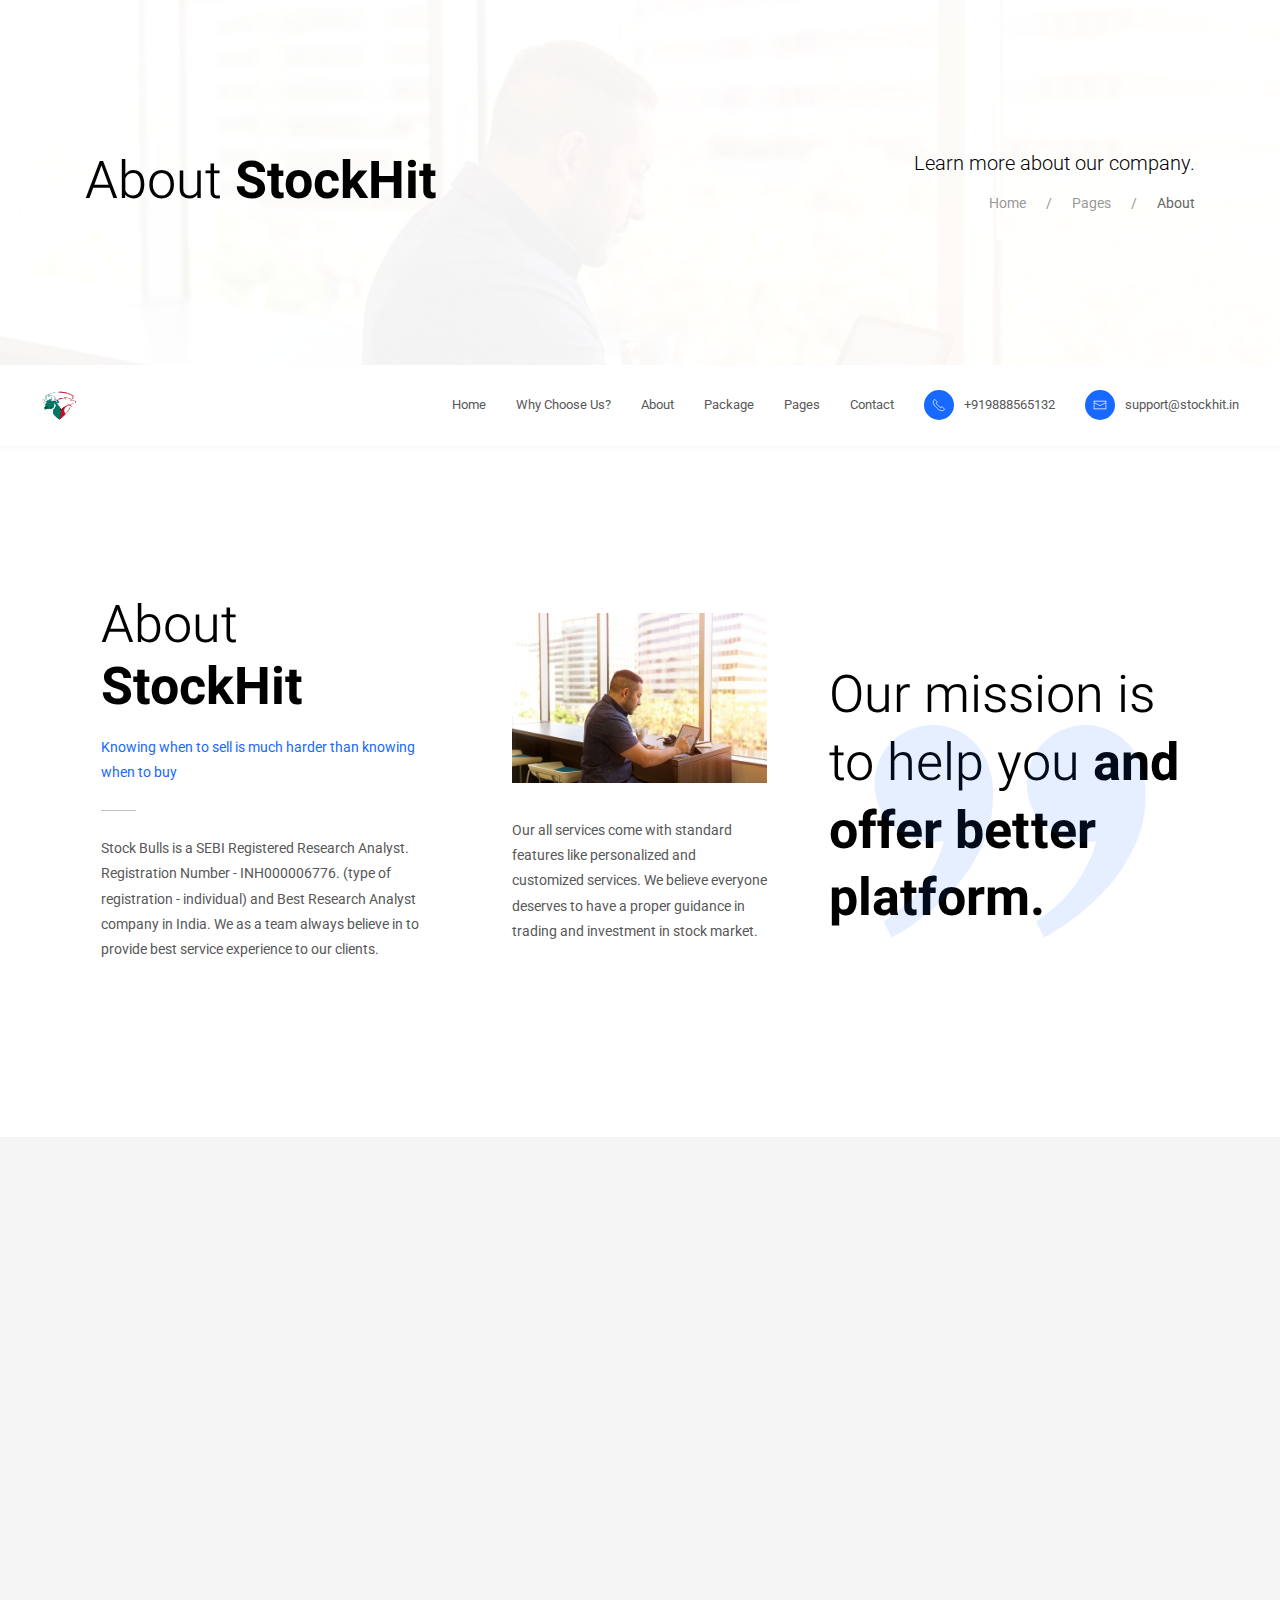
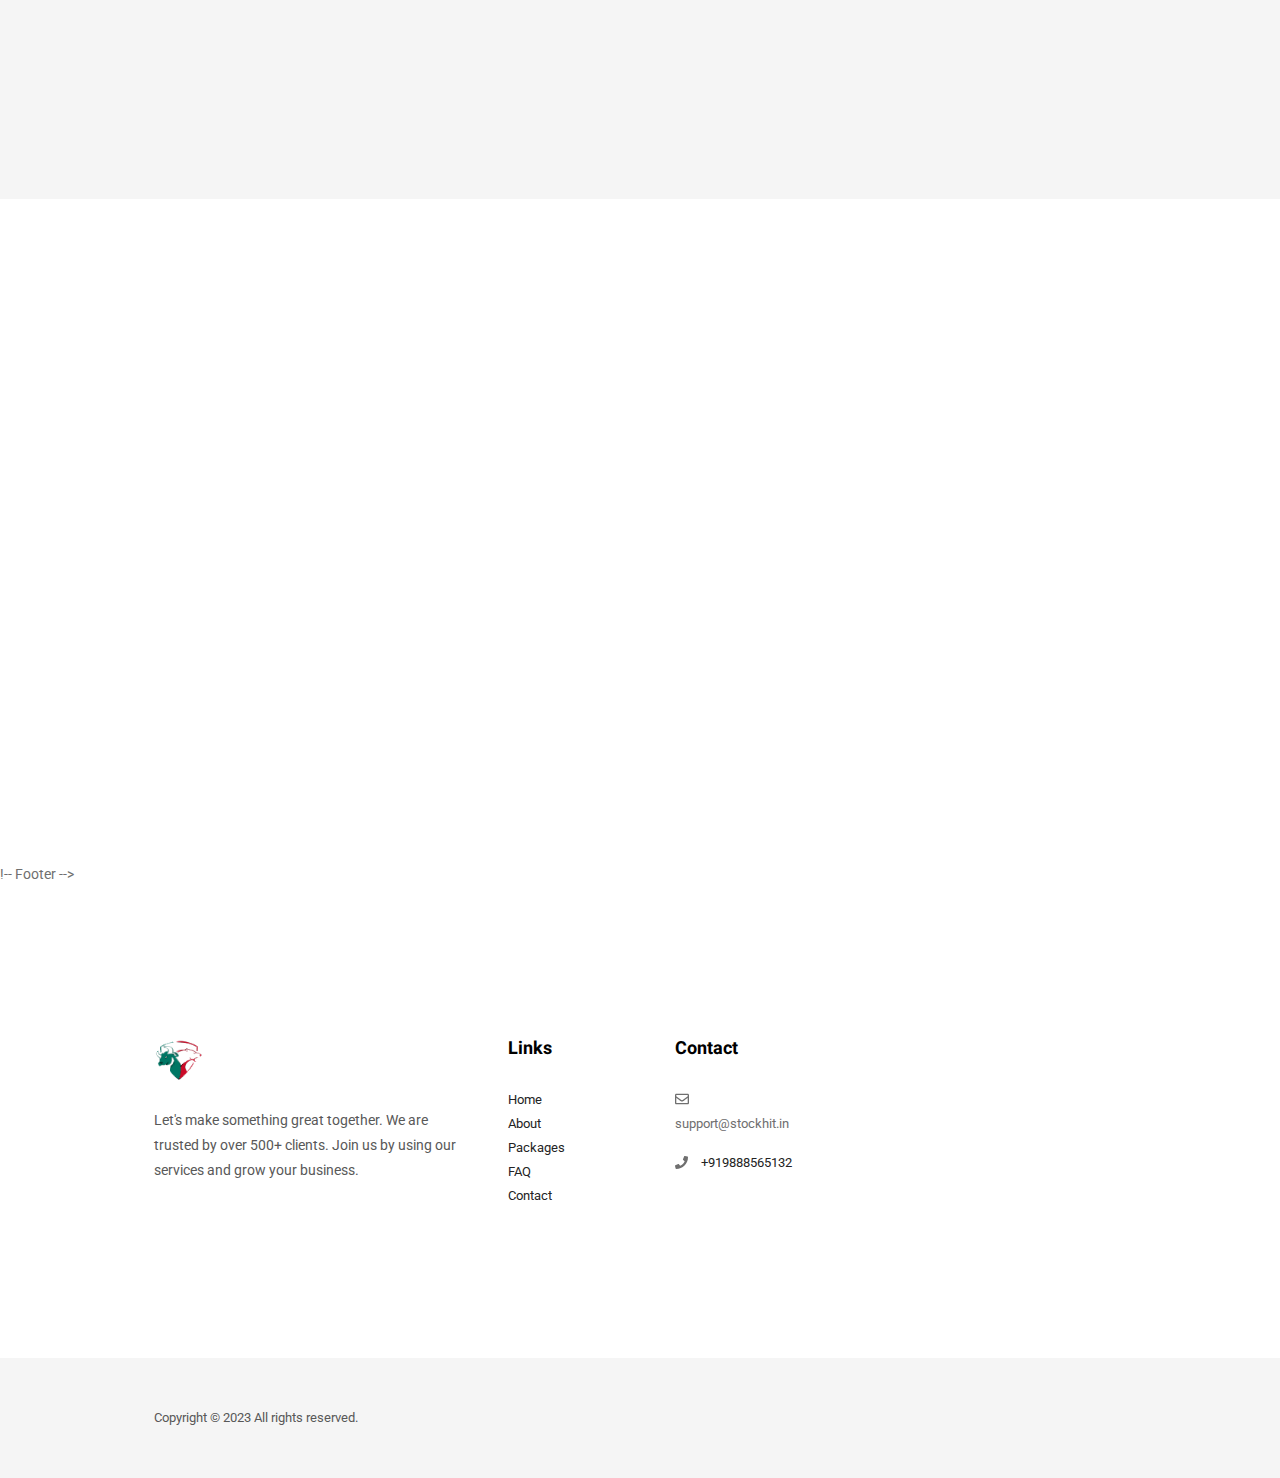
==== page-about.html @ cefac708 "commit" ====
<!DOCTYPE html>
<html lang="en" class="no-js">


<!-- Start Head -->

<head>


    <meta charset="utf-8">
    <meta name="viewport" content="width=device-width, initial-scale=1.0">
    <meta name="text" content="">
    <meta name="author" content="">

    <!-- description -->
    <meta name="description" content="">
    <!-- keywords -->
    <meta name="keywords" content="">


    <!--Start Title -->
    <title>StockHit - About US</title>
    <!--End Title -->



    <!-- Start Favicon -->
    <link rel="shortcut icon" href="favicon.ico">
    <link rel="icon" href="favicon.ico" type="image/x-icon">
    <link rel="apple-touch-icon" href="images/apple-touch-icon-57x57.png">
    <link rel="apple-touch-icon" sizes="72x72" href="images/apple-touch-icon-72x72.png">
    <link rel="apple-touch-icon" sizes="114x114" href="images/apple-touch-icon-114x114.png">
    <!-- END Favicon -->




    <!-- Uikit Framework -->
    <link rel="stylesheet" href="css/uikit.min.css" />

    <!-- Bootstrap Framework -->
    <link rel="stylesheet" href="css/bootstrap.min.css" />

    <!-- Font Awesome -->
    <link rel="stylesheet" href="css/font-awesome.min.css">

    <!-- Main Stylesheet -->
    <link rel="stylesheet" href="css/style.css" />

    <!-- Responsive -->
    <link rel="stylesheet" href="css/responsive.css">



    <!--[if lt IE 9]>
		  <script src="https://cdnjs.cloudflare.com/ajax/libs/html5shiv/3.7.3/html5shiv.min.js"></script>
		  <script src="https://oss.maxcdn.com/respond/1.4.2/respond.min.js"></script>
		<![endif]-->



</head>
<!-- End Head -->



<!-- Main Body -->

<body>

    <a href="javascript:" id="return-to-top"><span data-uk-icon="icon: arrow-up; ratio: 1" class="text-gray-extra-dark"></span></a>


    <!-- Loading Screen -->
    <div id="loader-wrapper">

        <!-- Loading Image -->
        <div class="loader-img"><img src="images/loading-screen.gif" alt="" /></div>
        <!-- END Loading Image -->


        <!-- Loading Screen Split -->
        <div class="loader-section section-left"></div>
        <div class="loader-section section-right"></div>
        <!-- End Loading Screen Split -->

    </div>
    <!-- End Loading Screen -->



    <!-- Page Title -->
    <div class="image-bg-6 overlay-white-dense padding-top-bottom-150px">

        <!-- Container -->
        <div class="container">

            <!-- Row -->
            <div class="row">



                <!-- Column -->
                <div class="col-lg-8 col-md-6 col-sm-12 col-xs-12 display-table">

                    <!-- Alignment -->
                    <div class="vertical-align-middle display-table-cell text-left sm-text-center">

                        <!-- Title -->
                        <h3 class="text-weight-300 text-black text-capitalize no-margin-bottom">About <span class="text-weight-700">StockHit</span></h3>


                    </div>
                    <!-- End Alignment -->

                </div>
                <!-- End Column -->



                <!-- Column -->
                <div class="col-lg-4 col-md-6 col-sm-6 col-xs-12 display-table">

                    <!-- Alignment -->
                    <div class="vertical-align-middle display-table-cell text-right xs-text-center page-title-small xs-page-title">

                        <!-- Link -->
                        <h1 class="text-black text-weight-300 margin-bottom-5px roboto margin-bottom-15px">Learn more about our company.</h1>

                        <ul class="uk-breadcrumb float-right sm-float-none sm-display sm-text-center no-padding no-margin-bottom">

                            <li><a href="#">Home</a></li>

                            <li><a href="">Pages</a></li>

                            <li><span>About</span></li>

                        </ul>

                    </div>
                    <!-- End Alignment -->

                </div>
                <!-- End Column -->



            </div>
            <!-- End Row -->

        </div>
        <!-- End Container -->

    </div>
    <!-- End Page Title -->



    <!-- Header Light -->
    <div class="z-index-999">

        <!-- Header Options -->
        <div class="navbar-white" data-uk-sticky>

            <!-- Header Container -->
            <nav class="uk-navbar-container" data-uk-navbar="boundary-align: true; align: center;">

                <!-- Navigation Left Side -->
                <div class="uk-navbar-left padding-left-two-percent">

                    <!-- Logo Image -->
                    <a class="uk-navbar-item uk-logo " href="#" data-uk-scroll><img class="width-15px" src="images/logo.png" alt="" /></a>

                </div>
                <!-- End Navigation Left Side -->



              <!-- Navigation Right Side -->
              <div class="uk-navbar-right uk-dark padding-right-two-percent">

                <!-- Links -->
                <ul class="uk-navbar-nav text-weight-600">


                    <!-- Link -->
                    <li>

                        <a class="uk-visible@l" href="index.html" >Home</a>

                    </li>


                    <!-- Link -->
                    <li>

                        <a class="uk-visible@l" href="page-services.html" >Why choose us?</a>


                    </li>


                    <!-- Link -->
                    <li>

                        <a class="uk-visible@l" href="page-about.html" >About</a>


                    </li>


                    <!-- Link -->
                    


                    <!-- Link -->
                    <li>

                        <a class="uk-visible@l" href="page-pricing.html" >Package</a>


                    </li>


                    <!-- Link -->
                   


                    <!-- Link -->
                    <li>

                        <a class="text-gray-extra-light text-extra-small uk-visible@l" href="#">Pages</a>

                        <div class="bg-white" data-uk-dropdown>

                            <!-- Dropdown Links -->
                            <ul class="uk-nav uk-navbar-dropdown-nav">

                                <li><a href="page-about.html">About</a></li>
                                <li><a href="page-services.html">Service</a></li>
                                <li><a href="page-projects.html">Projects</a></li>
                                <li><a href="page-team.html">Team</a></li>
                                <li><a href="page-reviews.html">Reviews</a></li>
                                <li><a href="page-skills.html">Skills</a></li>
                                <li><a href="page-pricing.html">Pricing</a></li>
                                <li><a href="page-faq.html">FAQ</a></li>
                                <li><a href="page-contact.html">Contact</a></li>
                                <li><a href="page-coming-soon.html">Coming Soon</a></li>
                                <li><a href="page-error-404.html">Error 404</a></li>
                                <li><a href="page-sign-in.html">Sign in</a></li>

                            </ul>
                            <!-- End Dropdown Links -->

                        </div>

                    </li>


                    <!-- Link -->
                    <li>

                        <a class="uk-visible@l" href="page-contact.html" >Contact</a>


                    </li>



                    <!-- Link -->
                    <li>

                        <a class="uk-visible@l text-lowercase text-center" href="tel:+919888565132"><span class="width-30px height-30px bg-blue text-white line-height-28 border-radius-100 margin-right-10px" data-uk-icon="icon: receiver; ratio: .7"></span> +919888565132</a>


                    </li>

                    <!-- Link -->
                    <li>

                        <a class="uk-visible@l text-lowercase text-center" href="mailto:contact@Fini.com"><span class="width-30px height-30px bg-blue text-white line-height-28 border-radius-100 margin-right-10px" data-uk-icon="icon: mail; ratio: .7"></span> support@stockhit.in</a>


                    </li>

                    <!-- Off-Canvas Navigation Toggle -->
                    <li>

                        <div class="uk-navbar-right uk-hidden@l">

                            <a class="uk-navbar-toggle" data-uk-navbar-toggle-icon data-uk-toggle="target: #offcanvas-nav"></a>

                        </div>

                    </li>

                        <!-- Off-Canvas Navigation Toggle -->
                        <li>

                            <div class="uk-navbar-right uk-hidden@l">

                                <a class="uk-navbar-toggle" data-uk-navbar-toggle-icon data-uk-toggle="target: #offcanvas-nav"></a>

                            </div>

                        </li>
                        <!-- End Off-Canvas Navigation Toggle -->

                      


                       



                    </ul>




                </div>
                <!-- End Navigation Right Side -->

            </nav>
            <!-- End Header Container -->

        </div>
        <!-- End Header Options -->

    </div>
    <!-- End Header Light -->



    <!-- Off-Canvas Navigation -->
    <div id="offcanvas-nav" data-uk-offcanvas="mode: push; overlay: true; esc-close: true;">

        <!-- Off-Canvas Bar -->
        <div class="uk-offcanvas-bar menu-dark bg-black">

            <!-- Off-Canvas Links-->
            <ul class="uk-nav-default uk-nav-parent-icon text-left" data-uk-nav>


                <li class="margin-top-20px"><a class="uk-navbar-item uk-logo" href="#" data-uk-scroll><img class="width-40px" src="images/logo.png" alt="" /></a></li>

                <!-- Link -->
                <li class="margin-bottom-10px">

                    <a href="#" data-uk-scroll><span class="text-weight-400 padding-bottom-20px">Home</span></a>


                </li>
                <!-- End Link -->


                <!-- Link -->
                <li class="margin-bottom-10px">

                    <a href="#services" data-uk-scroll><span class="text-weight-400 padding-bottom-20px">Services</span></a>

                </li>
                <!-- End Link -->


                <!-- Link -->
                <li class="margin-bottom-10px">

                    <a href="#projects" data-uk-scroll><span class="text-weight-400 padding-bottom-20px">Project</span></a>

                </li>
                <!-- End Link -->



                <!-- Link -->
                <li class="margin-bottom-10px">

                    <a href="#reviews" data-uk-scroll><span class="text-weight-400 padding-bottom-20px">Reviews</span></a>

                </li>
                <!-- End Link -->


                <!-- Link -->
                <li class="margin-bottom-10px">

                    <a href="#pricing" data-uk-scroll><span class="text-weight-400 padding-bottom-20px">Pricing</span></a>

                </li>
                <!-- End Link -->



                <!-- Link -->
                <li class="uk-parent margin-bottom-10px">

                    <a href="#"><span class="text-weight-400 padding-bottom-20px">Blog</span></a>

                    <!-- Dropdown -->
                    <ul class="uk-nav-sub">


                        <li><a href="blog.html">Blog</a></li>
                        <li><a href="blog-post.html">Blog Post</a></li>
                        <li><a href="blog-post-no-sidebar.html">Blog Post No Sidebar</a></li>

                    </ul>
                    <!-- End Dropdown -->

                </li>
                <!-- End Link -->



                <!-- Link -->
                <li class="uk-parent margin-bottom-10px">

                    <a href="#"><span class="text-weight-400 padding-bottom-20px">Pages</span></a>

                    <!-- Dropdown -->
                    <ul class="uk-nav-sub">

                        <li><a href="page-about.html">About</a></li>
                        <li><a href="page-services.html">Service</a></li>
                        <li><a href="page-projects.html">Projects</a></li>
                        <li><a href="page-team.html">Team</a></li>
                        <li><a href="page-reviews.html">Reviews</a></li>
                        <li><a href="page-skills.html">Skills</a></li>
                        <li><a href="page-pricing.html">Pricing</a></li>
                        <li><a href="page-faq.html">FAQ</a></li>
                        <li><a href="page-contact.html">Contact</a></li>
                        <li><a href="page-coming-soon.html">Coming Soon</a></li>
                        <li><a href="page-error-404.html">Error 404</a></li>
                        <li><a href="page-sign-in.html">Sign in</a></li>


                    </ul>
                    <!-- End Dropdown -->

                </li>
                <!-- End Link -->

                <!-- Link -->
                <li class="margin-bottom-10px">

                    <a href="#contact" data-uk-scroll><span class="text-weight-400 padding-bottom-20px">Contact</span></a>

                </li>
                <!-- End Link -->

                <!-- Link -->
                <li class="margin-bottom-10px">

                    <a href="#"><span data-uk-icon="icon: receiver; ratio: 1" class="position-relative margin-right-5px text-blue"></span> +1 929 3098 114</a>


                </li>

                <!-- Link -->
                <li class="margin-bottom-10px">

                    <a class="text-lowercase" href="mailto:contact@Fini.com"><span data-uk-icon="icon: mail; ratio: 1" class="position-relative margin-right-5px text-blue"></span> contact@Fini.com</a>


                </li>

                <li>


                    <a class="uk-navbar-toggle" href="#modal-full4" data-uk-toggle><span data-uk-icon="icon: search; ratio: 1" class="position-relative margin-right-5px text-blue"></span> Search</a>

                </li>


                <li>


                    <p class="no-margin-bottom text-small text-gray-light text-weight-400">Copyright © 2019 of <a href="https://www.templatemilk.com" target="_blank">templatemilk.</a></p>

                </li>

            </ul>
            <!-- End Off-Canvas Links -->

        </div>
        <!-- End Off-Canvas Bar -->

    </div>
    <!-- End Off-Canvas Navigation -->



    <!-- About -->
    <div class="padding-top-bottom-150px">

        <!-- Container -->
        <div class="container">

            <!-- Row -->
            <div class="row" data-uk-scrollspy="target: > div; cls: uk-animation-slide-bottom-medium; delay: 200">

                <!-- Column -->
                <div class="col-lg-4 col-md-12 col-sm-12 col-xs-12 center-col margin-auto text-left md-text-center md-margin-bottom-100px">

                    <!-- Title -->
                    <h3 class="text-weight-300 text-black text-capitalize margin-bottom-15px">About <span class="text-weight-700">StockHit</span></h3>

                    <p class="text-blue">Knowing when to sell is much harder than knowing when to buy</p>

                    <!-- Separator -->
                    <div class="separator width-10 bottom-border border-1px border-color-gray-light margin-top-25px margin-bottom-25px md-margin-left-right-auto"></div>

                    <!-- Description -->
                    <p>Stock Bulls is a SEBI Registered Research Analyst. Registration Number - INH000006776. (type of registration - individual) and Best Research Analyst company in India. We as a team always believe in to provide best service experience to our clients.</p>

                    

                </div>
                <!-- End Column -->


                <!-- Column -->
                <div class="col-lg-3 col-md-12 col-sm-12 col-xs-12 center-col margin-auto text-left md-text-center md-margin-bottom-100px uk-flex uk-flex-middle">

                    <div>

                        <img class="margin-bottom-35px" src="images/about/01.jpg" alt="" />

                        <p>Our all services come with standard features like personalized and customized services. We believe everyone deserves to have a proper guidance in trading and investment in stock market.</p>

                        

                    </div>

                </div>
                <!-- End Column -->


                <!-- Column -->
                <div class="col-lg-4 col-md-12 col-sm-12 col-xs-12 center-col margin-auto text-left md-text-center uk-flex uk-flex-middle">

                    <div>

                        <span class="margin-left-10px position-absolute top-15-percent text-blue opacity-1" data-uk-icon="icon: quote-right; ratio: 30"></span>

                        <h3 class="text-weight-300 text-black margin-top-15px no-margin-bottom line-height-medium">Our mission is to help you <span class="text-weight-700">and offer better platform.</span></h3>


                    </div>

                </div>
                <!-- End Column -->

            </div>
            <!-- End Row -->

        </div>
        <!-- End Container -->

    </div>
    <!-- End About -->



    <!-- Features -->
    <div class="bg-gray-extra-light">

        <!-- Row -->
        <div class="row no-margin no-padding">


            <!-- Column -->
            <div class="col-lg-6 col-md-12 col-sm-12 col-xs-12 no-margin no-padding uk-flex uk-flex-middle md-padding-top-bottom-150px md-padding-left-15px md-padding-right-15px">

                <!-- Container -->
                <div class="container" data-uk-scrollspy="target: > div; cls: uk-animation-slide-left-medium; delay: 200">

                    <!-- Row -->
                    <div class="row">

                        <!-- Column -->
                        <div class="col-lg-8 col-md-12 col-sm-12 col-xs-12 center-col text-left md-text-center">

                            <!-- Title -->
                            <h3 class="text-weight-300 text-black text-capitalize margin-bottom-15px sm-margin-bottom-25px">Our <span class="text-weight-700">Features.</span></h3>

                            <p class="text-blue margin-bottom-35px">Why join us?</p>

                            <!-- Separator -->
                            <div class="separator width-10 bottom-border border-1px border-color-gray-light margin-top-25px margin-bottom-50px md-margin-left-right-auto"></div>

                        </div>
                        <!-- End Column -->

                    </div>
                    <!-- End Row -->


                    <!-- Row -->
                    <div class="row">

                        <!-- Column -->
                        <div class="col-lg-8 col-md-12 col-sm-12 col-xs-12 center-col text-left md-text-center">

                            <ul class="no-margin no-padding no-list-style">

                                <li>
                                    <p><span class="text-blue position-relative bottom-1" data-uk-icon="icon: triangle-right; ratio: 1"></span> Our company stockhit is comprised of a team of experienced professionals.</p>
                                </li>
                                <li>
                                    <p><span class="text-blue position-relative bottom-1" data-uk-icon="icon: triangle-right; ratio: 1"></span>We leverage the latest technology to provide our members with real-time market data.</p>
                                </li>
                                <li>
                                    <p><span class="text-blue position-relative bottom-1" data-uk-icon="icon: triangle-right; ratio: 1"></span>We believe in the importance of diversification to reduce risk and maximize returns.</p>
                                </li>
                                <li>
                                    <p><span class="text-blue position-relative bottom-1" data-uk-icon="icon: triangle-right; ratio: 1"></span>We believe in providing value to our members.</p>
                                </li>
                                <li>
                                    <p><span class="text-blue position-relative bottom-1" data-uk-icon="icon: triangle-right; ratio: 1"></span>Our investment strategies are performance driven, with a focus on delivering strong returns.</p>
                                </li>
                                <li class="no-margin-bottom">
                                    <p><span class="text-blue position-relative bottom-1" data-uk-icon="icon: triangle-right; ratio: 1"></span>We conduct extensive research and analysis of the stock market to help.</p>
                                </li>

                            </ul>

                        </div>

                    </div>


                </div>
                <!-- End Container -->

            </div>
            <!-- End Column -->


            <!-- Column -->
            <div class="col-lg-6 col-md-12 col-sm-12 col-xs-12 center-col text-center no-margin no-padding" data-uk-scrollspy="target: > img; cls: uk-animation-slide-right-medium; delay: 200">

                <!-- Image -->
                <img src="images/about/02.jpg" alt="" />

            </div>
            <!-- End Column -->


        </div>
        <!-- End Row -->

    </div>
    <!-- End Features -->


<!-- Features -->
<div class="bg-white">

    <!-- Row -->
    <div class="row no-margin no-padding">

        <!-- Column -->
        <div class="col-lg-6 col-md-12 col-sm-12 col-xs-12 center-col text-center no-margin no-padding" data-uk-scrollspy="target: > img; cls: uk-animation-slide-left-medium; delay: 200">

            <!-- Image -->
            <img src="images/about/03.jpg" alt="" />

        </div>
        <!-- End Column -->

        <!-- Column -->
        <div class="col-lg-6 col-md-12 col-sm-12 col-xs-12 no-margin no-padding uk-flex uk-flex-middle md-padding-top-150px md-padding-top-bottom-150px md-padding-left-15px md-padding-right-15px">

            <!-- Container -->
            <div class="container">

                <!-- Row -->
                <div class="row" data-uk-scrollspy="target: > div; cls: uk-animation-slide-right-medium; delay: 200">

                    <!-- Column -->
                    <div class="col-lg-8 col-md-12 col-sm-12 col-xs-12 center-col text-left md-text-center">

                        <span class="margin-left-10px position-absolute top-15-percent text-blue opacity-1" data-uk-icon="icon: quote-right; ratio: 30"></span>

                        <!-- Title -->
                        <h3 class="text-weight-300 text-black margin-bottom-15px sm-margin-bottom-25px line-height-medium"><span class="text-weight-700">Our client retention ratio is </span> highest in this industry.</h3>

                        <p class="text-blue margin-bottom-35px">Know us more.</p>

                        <!-- Separator -->
                        <div class="separator width-10 bottom-border border-1px border-color-gray-light margin-top-25px margin-bottom-50px md-margin-left-right-auto"></div>


                        <!-- Counter -->
                        <div class="counter-box">

                            <h1 class="timer text-weight-700 text-blue text-capitalize no-margin" data-speed="3000" data-to="567">567</h1>

                            <p class="margin-top-20px text-large text-weight-700 text-black no-margin-bottom">Clients <span class="text-weight-300">Satisfied.</span></p>

                        </div>
                        <!-- End Counter -->


                    </div>
                    <!-- End Column -->

                </div>
                <!-- End Row -->

            </div>
            <!-- End Container -->

        </div>
        <!-- End Column -->

    </div>
    <!-- End Row -->

</div>
<!-- End Features -->




!-- Footer -->
<footer class="bg-white">


    <!-- Row -->
    <div class="row padding-left-right-twelve-percent padding-top-bottom-150px">

        <!-- Column -->
        <div class="col-md-4 col-sm-6 col-xs-12 md-margin-bottom-50px sm-text-center">

            <!-- Logo Image -->
            <a href="#" class="margin-bottom-25px display-inline-block" data-uk-scroll><img src="images/logo.png" alt="" class="width-50px" /></a>

            <p>Let's make something great together. We are trusted by over 500+ clients. Join us by using our services and grow your business.</p>

            

        </div>
        <!-- End Column -->


        <!-- Column -->
       


        <!-- Column -->
        <div class="col-md-2 col-sm-6 col-xs-12 padding-left-35px md-margin-bottom-50px sm-text-center xs-no-border-left xs-no-padding-left">

            <!-- Title -->
            <h5 class="text-large text-weight-700 text-black">Links</h5>

            <!-- Links -->
            <ul class="list-unstyled no-margin-bottom">

                <li><a class="text-small text-gray-extra-dark" href="index.html">Home</a></li>
                <li><a class="text-small text-gray-extra-dark" href="page-about.html">About</a></li>
                <li><a class="text-small text-gray-extra-dark" href="page-pricing.html">Packages</a></li>
                <li><a class="text-small text-gray-extra-dark" href="#faq">FAQ</a></li>
                <li><a class="text-small text-gray-extra-dark" href="page-contact.html">Contact</a></li>

            </ul>
            <!-- End Links -->

        </div>
        <!-- End Column -->


        <!-- Column -->
       
        <!-- End Column -->


        <!-- Column -->
        <div class="col-md-2 col-sm-6 col-xs-12 padding-left-35px padding-bottom-10px md-no-border-right sm-text-center xs-no-border-left xs-no-padding-left xs-no-padding-bottom">

            <!-- Title -->
            <h5 class="text-large text-weight-700 text-black">Contact</h5>

            <!-- Text -->
           

            <!-- Links -->
            <ul class="list-unstyled no-margin-bottom">

                <li class="margin-bottom-15px"><i class="far fa-envelope margin-right-10px"></i> <a class="text-small text-gray-extra-dark" >support@stockhit.in</li>

                <li><i class="fas fa-phone margin-right-10px"></i> <a class="text-small text-gray-extra-dark" href="tel:+919888565132">+919888565132</a></li>

            </ul>
            <!-- End Links -->

        </div>
        <!-- End Column -->

    </div>
    <!-- End Row -->


    <!-- Row -->
    <div class="row bg-gray-extra-light padding-top-bottom-50px padding-left-right-twelve-percent">

        <!-- Column -->
        <div class="col-md-8 col-sm-12 col-xs-12">

            <!-- Text / Copyright -->
            <p class="no-margin-bottom text-small text-weight-400 sm-text-center sm-margin-bottom-20px">Copyright © 2023 All rights reserved.</span></p>

        </div>
        <!-- End Column -->

       
        <!-- End Column -->

    </div>
    <!-- End Row -->

</footer>
<!-- End Footer -->




    <!-- jQuery Library -->
    <script src="js/jquery.min.js"></script>

    <!-- Uikit Framework -->
    <script src="js/uikit.min.js"></script>

    <!-- Uikit Icons -->
    <script src="js/uikit-icons.min.js"></script>

    <!-- Bootstrap Framework -->
    <script src="js/bootstrap.min.js"></script>

    <!-- Modernizr -->
    <script src="js/modernizr.js"></script>

    <!-- Easing -->
    <script src="js/jquery.easing.1.3.js"></script>

    <!-- Font Awesome -->
    <script src="js/font-awesome.min.js"></script>

    <!-- Pie Charts -->
    <script src="js/jquery.easypiechart.min.js"></script>

    <!-- Contact Form Validation -->
    <script src="js/contact.js"></script>

    <!-- Counter -->
    <script src="js/jquery.countTo.js"></script>

    <!-- Counter Loader -->
    <script src="js/jquery.appear.js"></script>

    <!-- Retina Ready -->
    <script src="js/retina.min.js"></script>

    <!-- Custom Scripts -->
    <script src="js/custom.js"></script>

</body>

</html>
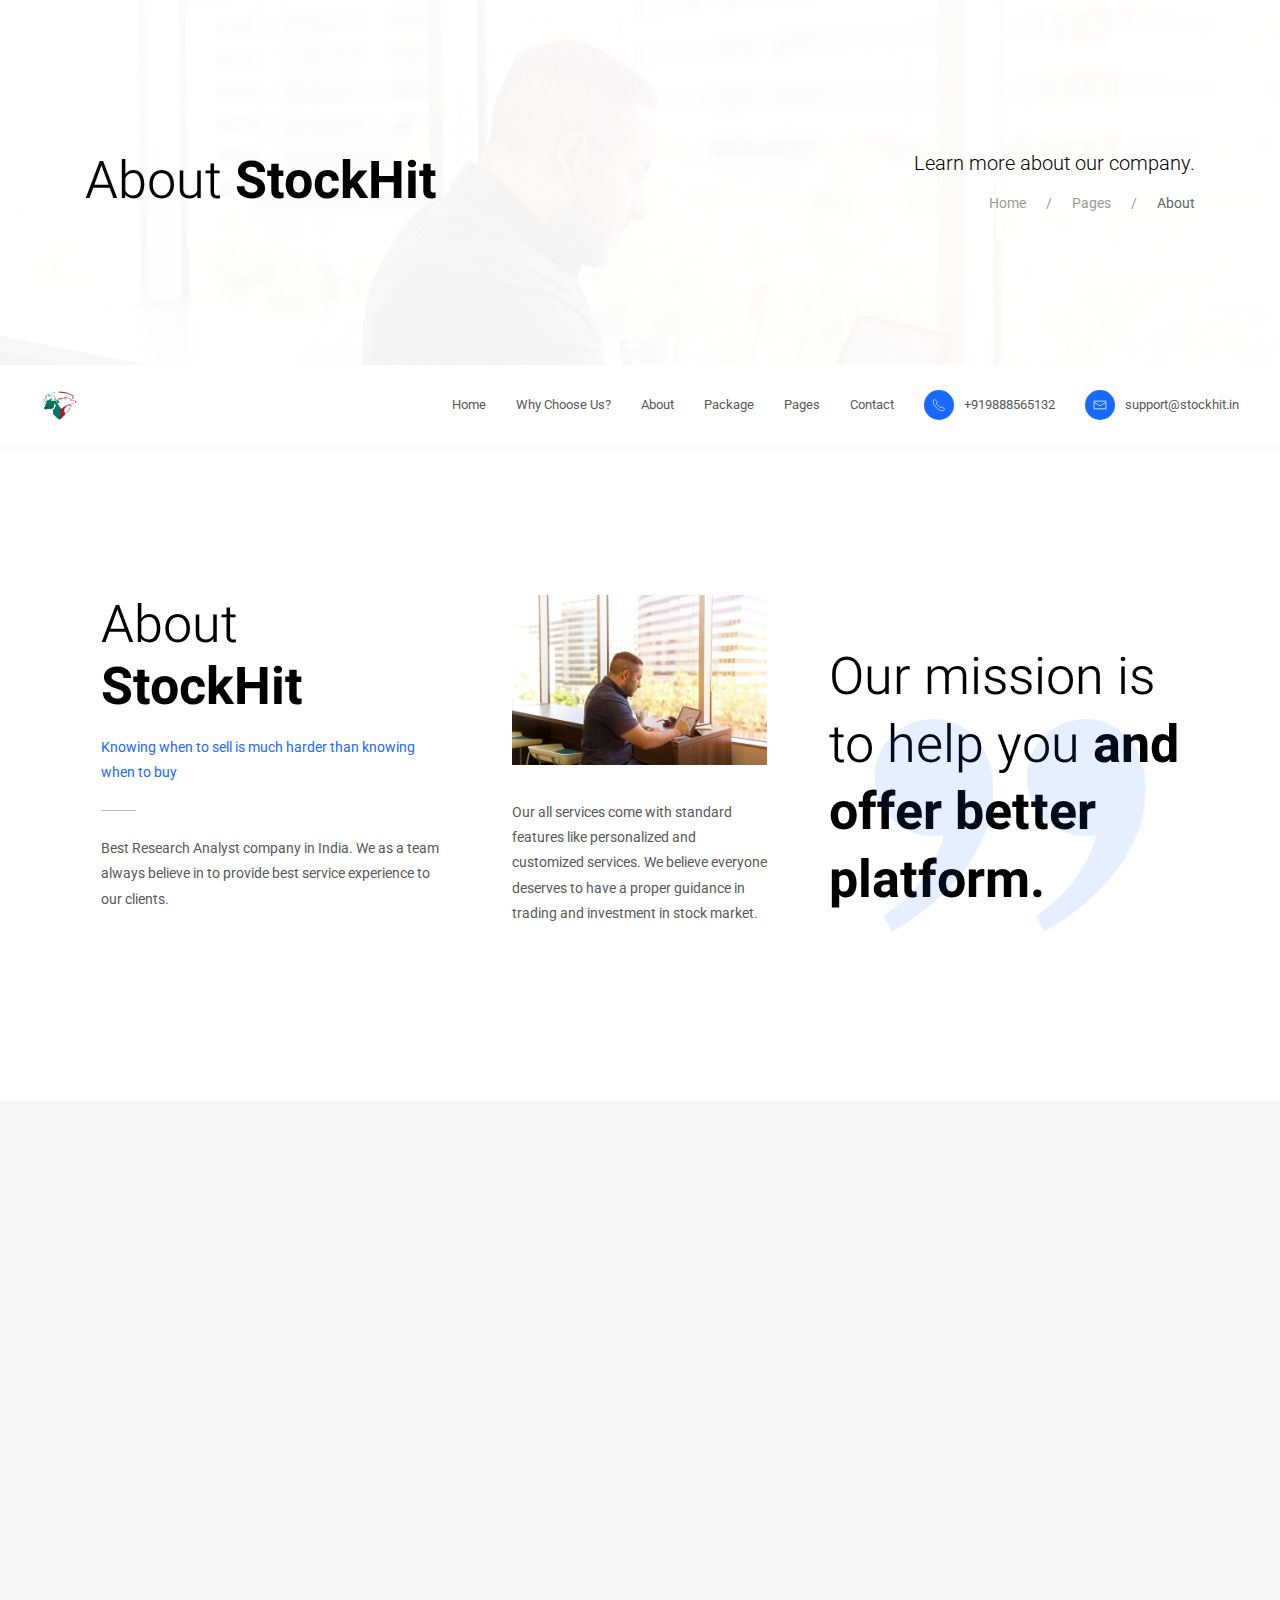
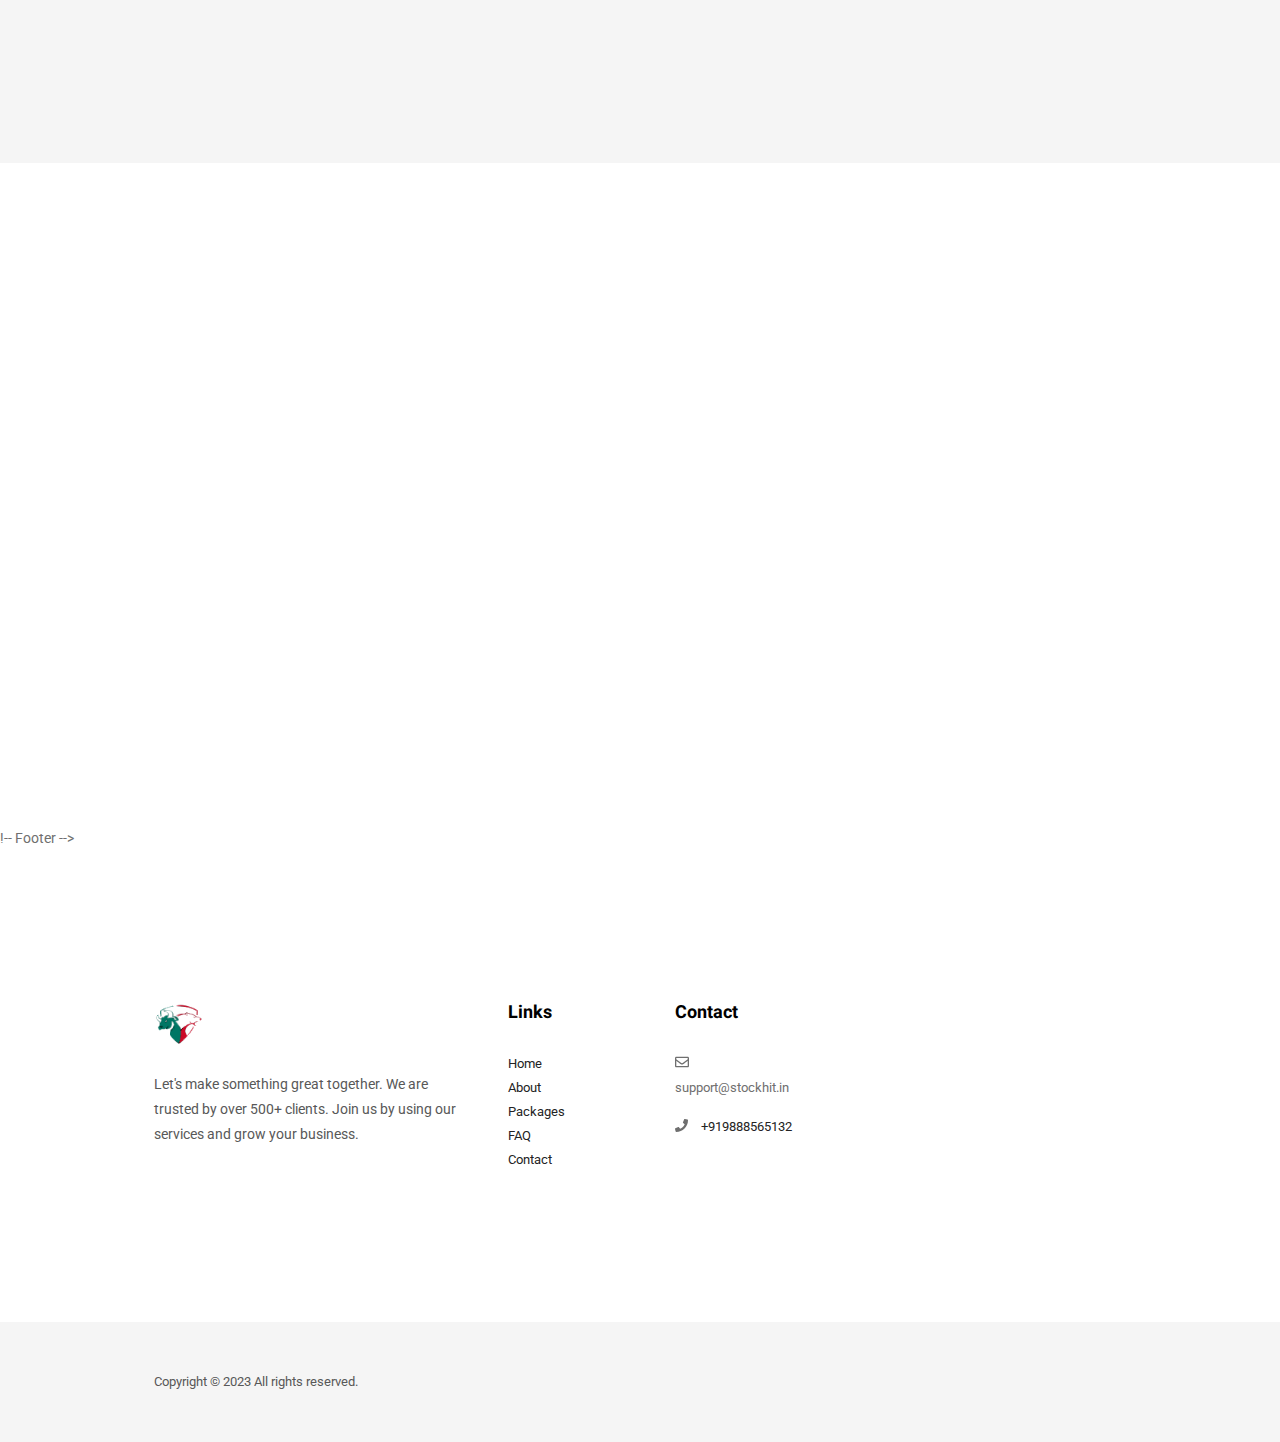
==== commit 6f95fd5f: "edited" ====
--- a/page-about.html
+++ b/page-about.html
@@ -512,7 +512,7 @@
                     <div class="separator width-10 bottom-border border-1px border-color-gray-light margin-top-25px margin-bottom-25px md-margin-left-right-auto"></div>
 
                     <!-- Description -->
-                    <p>Stock Bulls is a SEBI Registered Research Analyst. Registration Number - INH000006776. (type of registration - individual) and Best Research Analyst company in India. We as a team always believe in to provide best service experience to our clients.</p>
+                    <p>Best Research Analyst company in India. We as a team always believe in to provide best service experience to our clients.</p>
 
                     
 
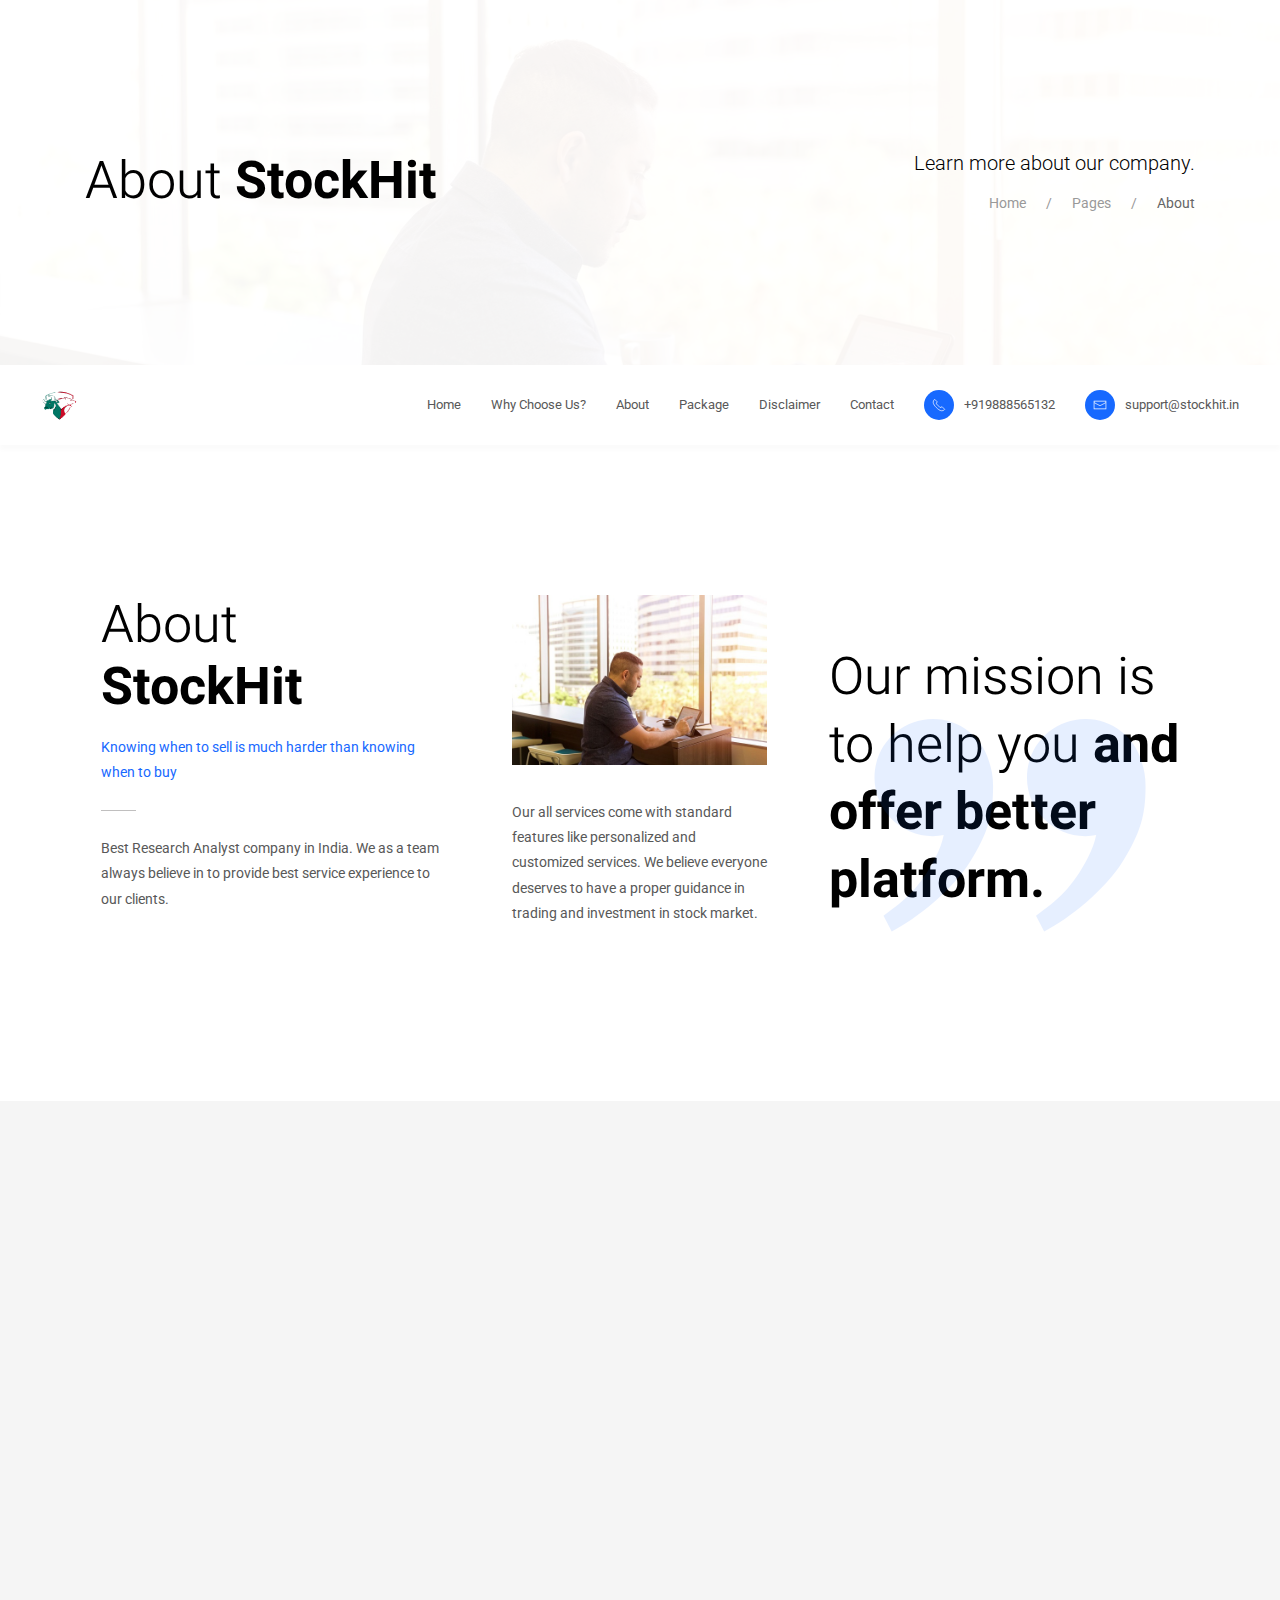
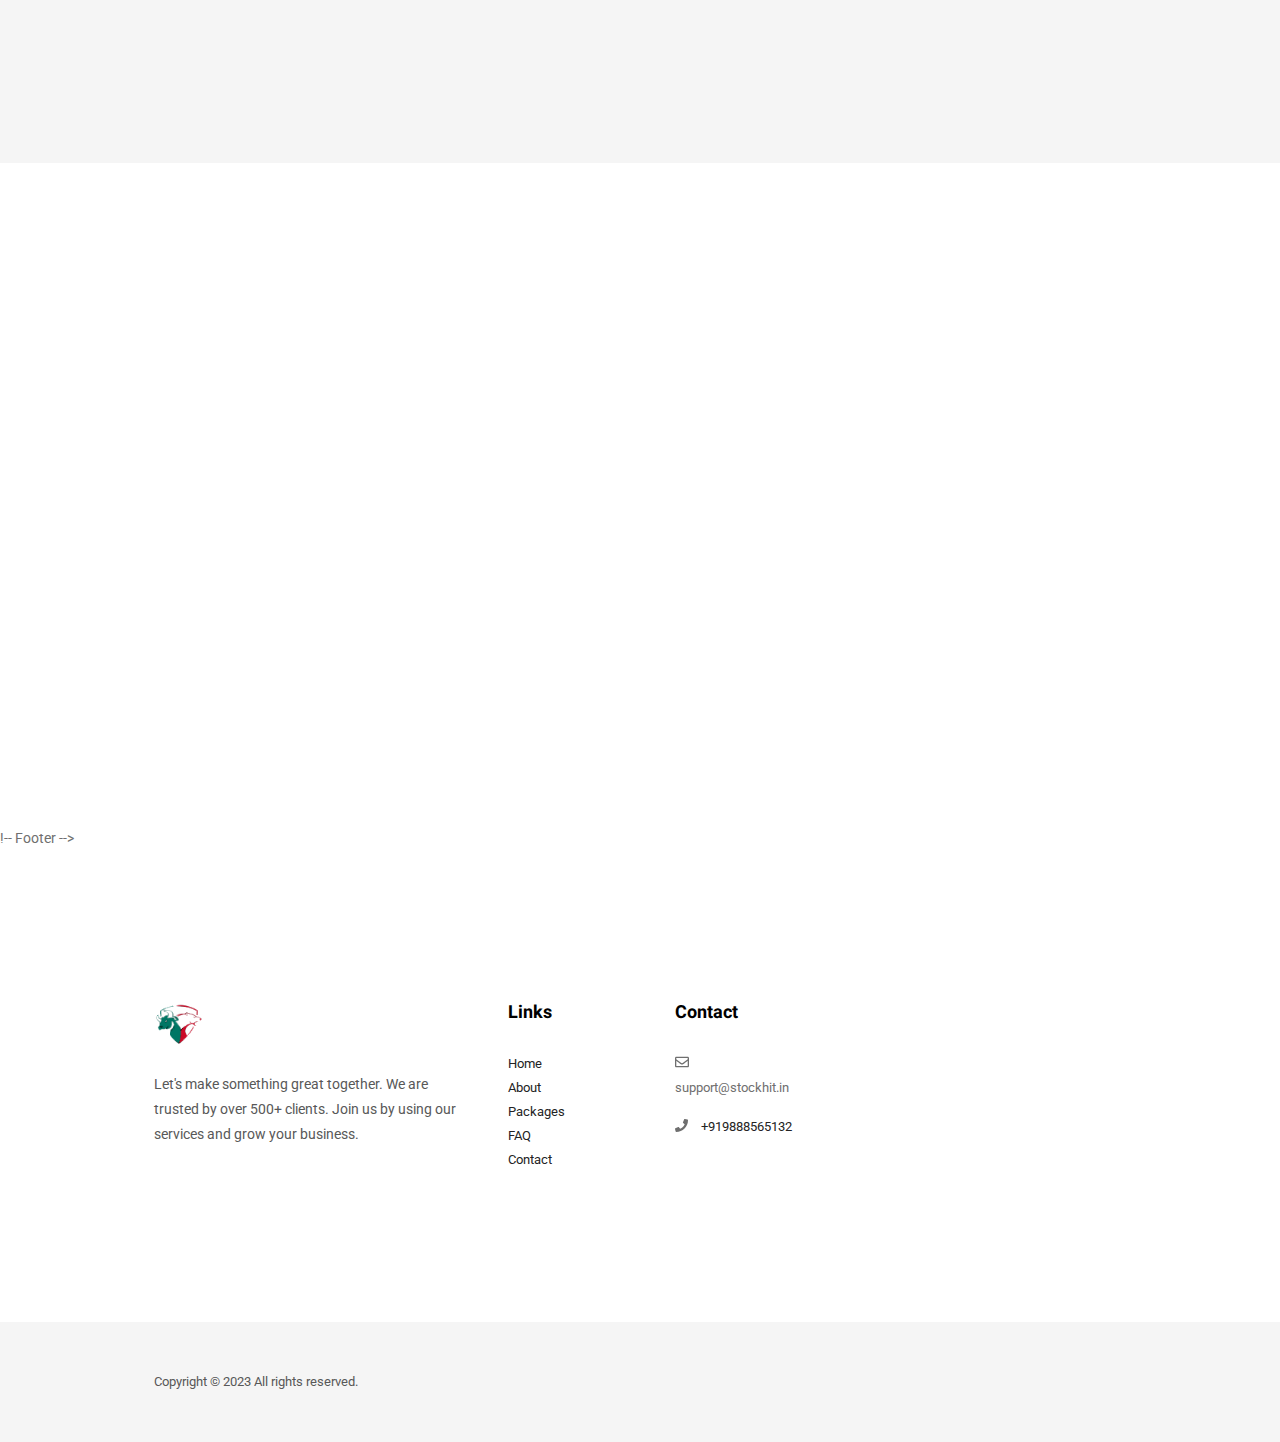
==== commit 97d4b02f: "done many changes" ====
--- a/page-about.html
+++ b/page-about.html
@@ -25,8 +25,8 @@
 
 
     <!-- Start Favicon -->
-    <link rel="shortcut icon" href="favicon.ico">
-    <link rel="icon" href="favicon.ico" type="image/x-icon">
+    <link rel="shortcut icon" href="images/favicon.ico">
+    <link rel="icon" href="images/favicon.ico" type="image/x-icon">
     <link rel="apple-touch-icon" href="images/apple-touch-icon-57x57.png">
     <link rel="apple-touch-icon" sizes="72x72" href="images/apple-touch-icon-72x72.png">
     <link rel="apple-touch-icon" sizes="114x114" href="images/apple-touch-icon-114x114.png">
@@ -229,31 +229,9 @@
                     <!-- Link -->
                     <li>
 
-                        <a class="text-gray-extra-light text-extra-small uk-visible@l" href="#">Pages</a>
-
-                        <div class="bg-white" data-uk-dropdown>
-
-                            <!-- Dropdown Links -->
-                            <ul class="uk-nav uk-navbar-dropdown-nav">
-
-                                <li><a href="page-about.html">About</a></li>
-                                <li><a href="page-services.html">Service</a></li>
-                                <li><a href="page-projects.html">Projects</a></li>
-                                <li><a href="page-team.html">Team</a></li>
-                                <li><a href="page-reviews.html">Reviews</a></li>
-                                <li><a href="page-skills.html">Skills</a></li>
-                                <li><a href="page-pricing.html">Pricing</a></li>
-                                <li><a href="page-faq.html">FAQ</a></li>
-                                <li><a href="page-contact.html">Contact</a></li>
-                                <li><a href="page-coming-soon.html">Coming Soon</a></li>
-                                <li><a href="page-error-404.html">Error 404</a></li>
-                                <li><a href="page-sign-in.html">Sign in</a></li>
-
-                            </ul>
-                            <!-- End Dropdown Links -->
-
-                        </div>
-
+                        <a class="text-gray-extra-light text-extra-small uk-visible@l" href="page-tos.html">Disclaimer</a>
+
+                        
                     </li>
 
 
@@ -416,26 +394,10 @@
                 <!-- Link -->
                 <li class="uk-parent margin-bottom-10px">
 
-                    <a href="#"><span class="text-weight-400 padding-bottom-20px">Pages</span></a>
+                    <a href="page-tos.html"><span class="text-weight-400 padding-bottom-20px">Disclaimer</span></a>
 
                     <!-- Dropdown -->
-                    <ul class="uk-nav-sub">
-
-                        <li><a href="page-about.html">About</a></li>
-                        <li><a href="page-services.html">Service</a></li>
-                        <li><a href="page-projects.html">Projects</a></li>
-                        <li><a href="page-team.html">Team</a></li>
-                        <li><a href="page-reviews.html">Reviews</a></li>
-                        <li><a href="page-skills.html">Skills</a></li>
-                        <li><a href="page-pricing.html">Pricing</a></li>
-                        <li><a href="page-faq.html">FAQ</a></li>
-                        <li><a href="page-contact.html">Contact</a></li>
-                        <li><a href="page-coming-soon.html">Coming Soon</a></li>
-                        <li><a href="page-error-404.html">Error 404</a></li>
-                        <li><a href="page-sign-in.html">Sign in</a></li>
-
-
-                    </ul>
+                   
                     <!-- End Dropdown -->
 
                 </li>
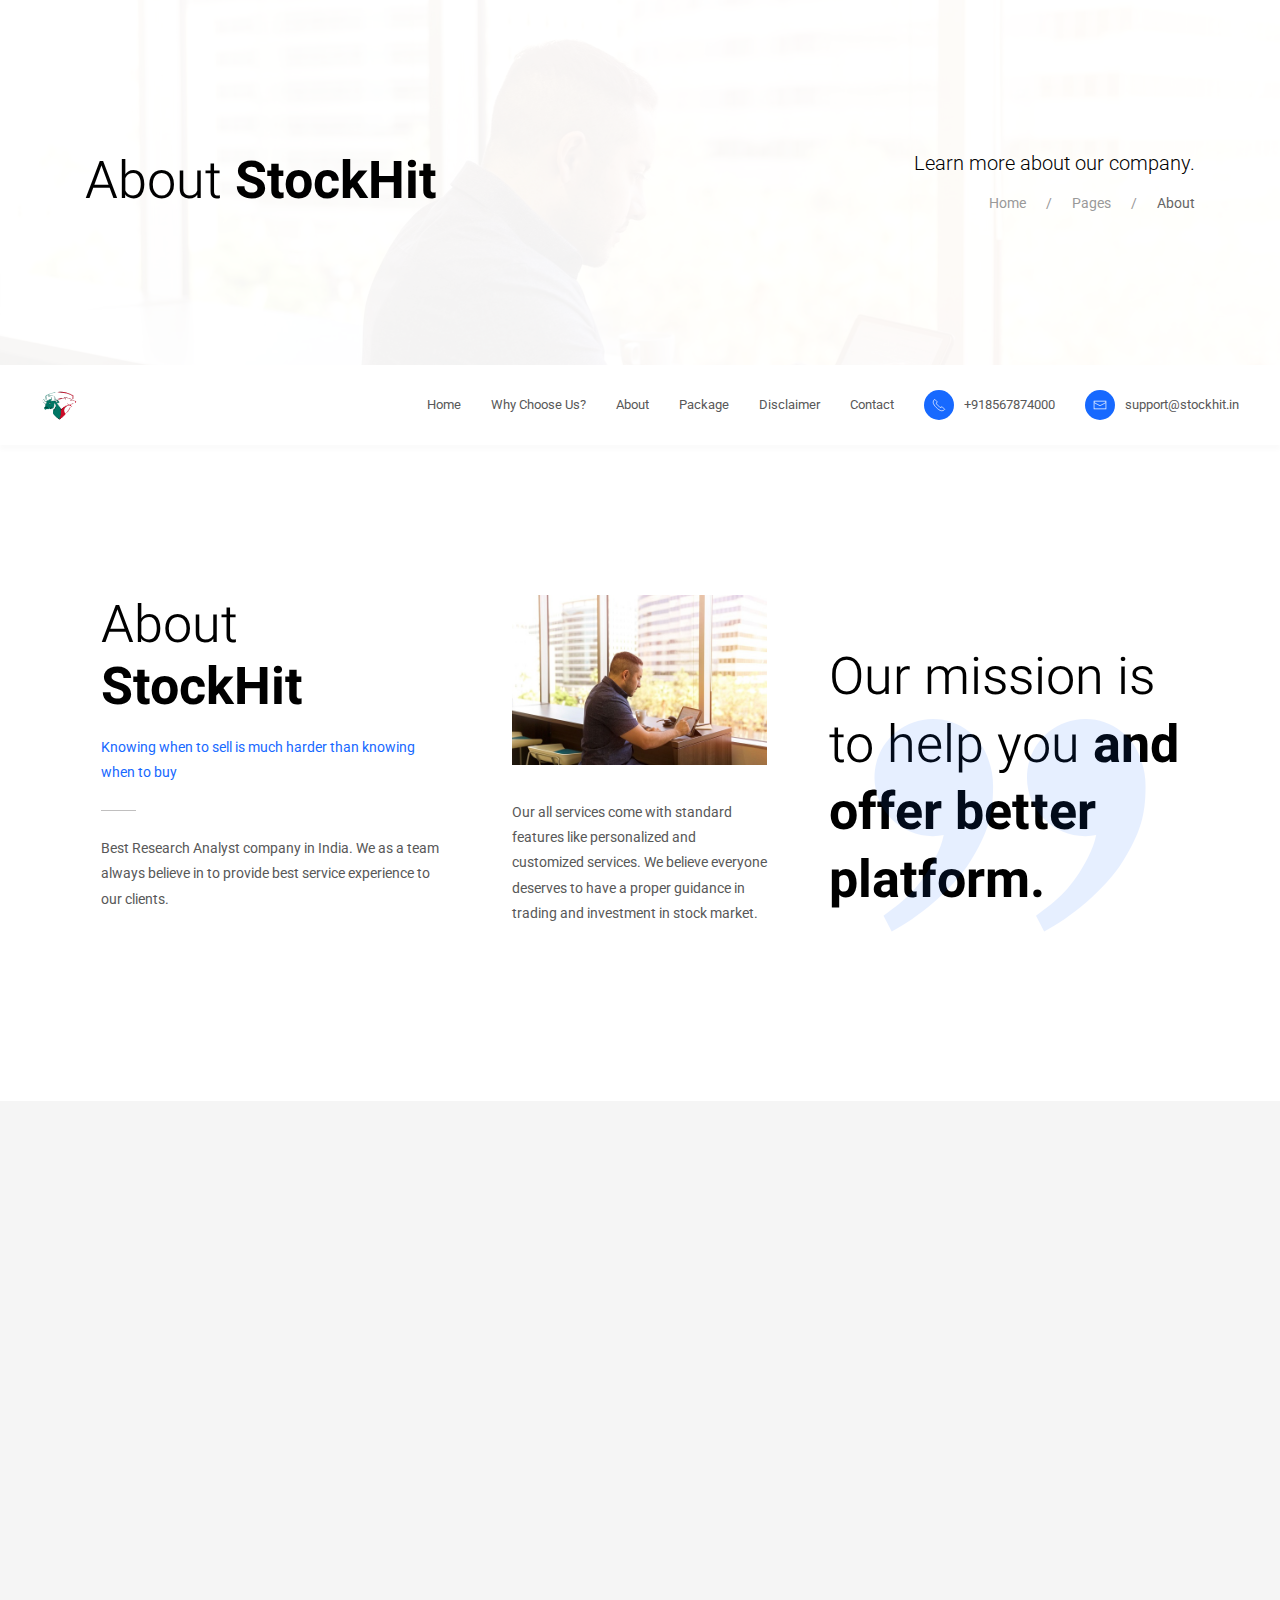
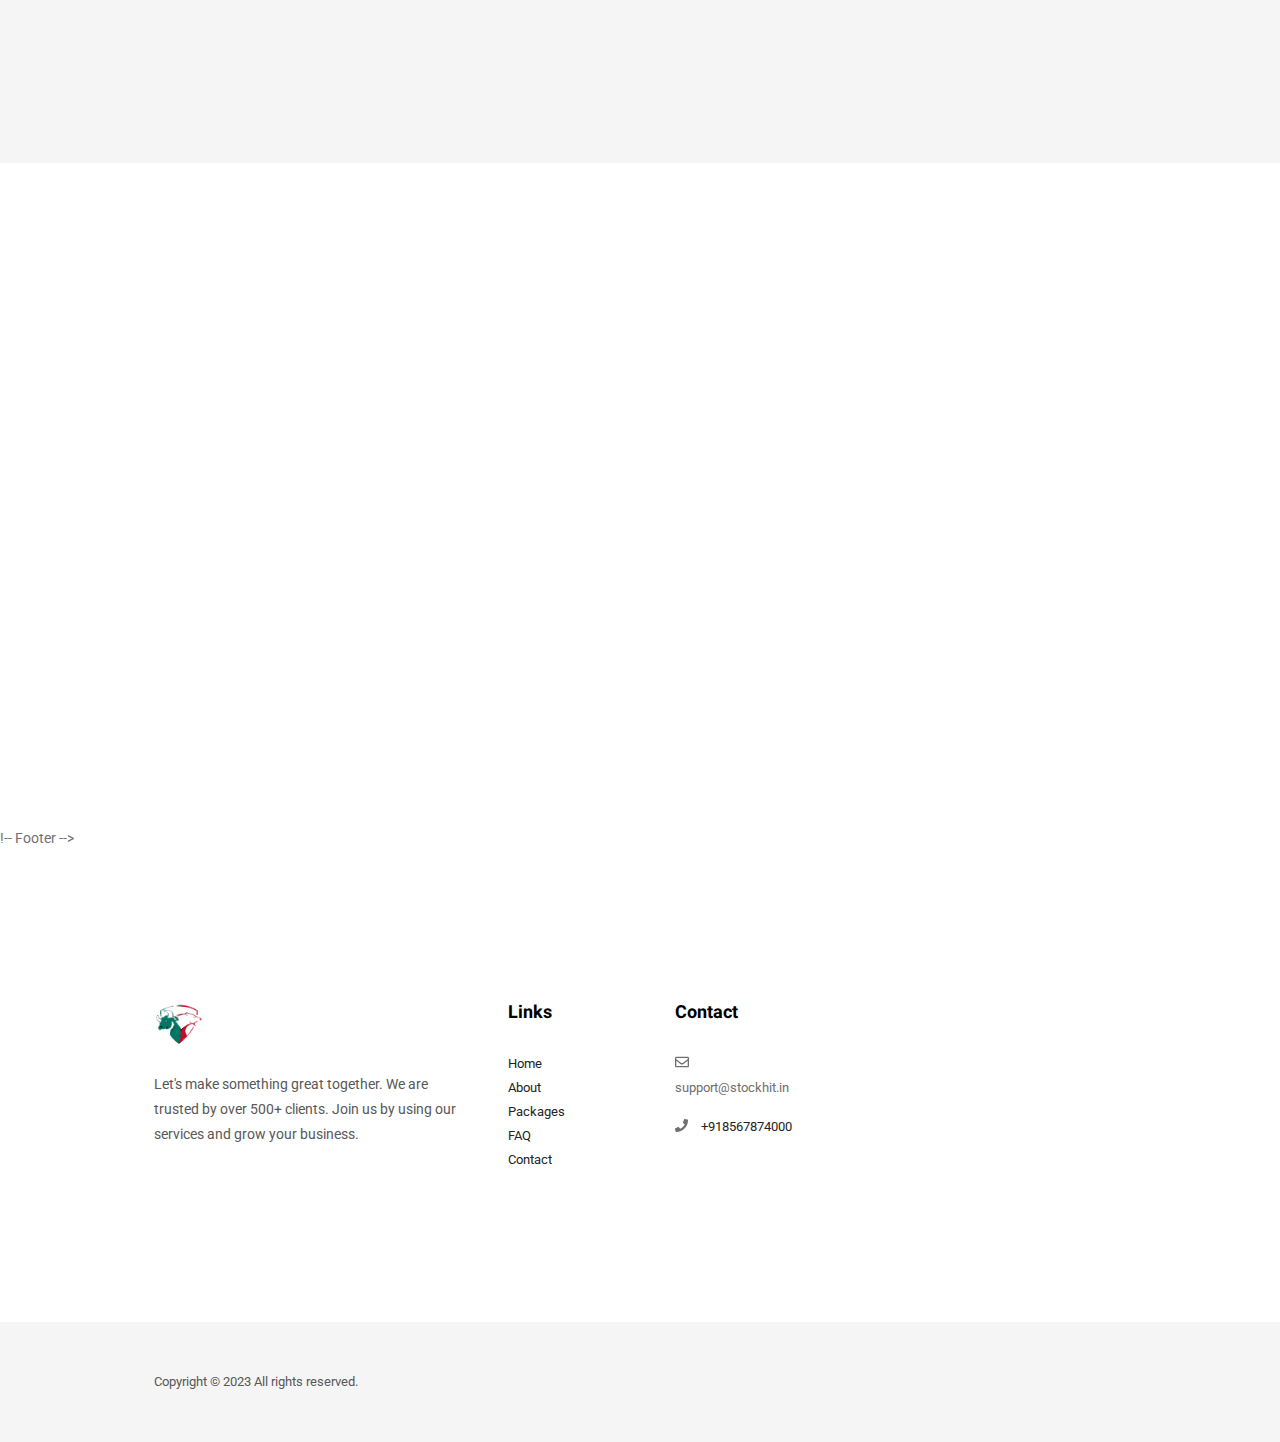
==== commit 1b708e4b: "updated address" ====
--- a/page-about.html
+++ b/page-about.html
@@ -129,7 +129,7 @@
 
                         <ul class="uk-breadcrumb float-right sm-float-none sm-display sm-text-center no-padding no-margin-bottom">
 
-                            <li><a href="#">Home</a></li>
+                            <li><a href="index.html">Home</a></li>
 
                             <li><a href="">Pages</a></li>
 
@@ -248,7 +248,7 @@
                     <!-- Link -->
                     <li>
 
-                        <a class="uk-visible@l text-lowercase text-center" href="tel:+919888565132"><span class="width-30px height-30px bg-blue text-white line-height-28 border-radius-100 margin-right-10px" data-uk-icon="icon: receiver; ratio: .7"></span> +919888565132</a>
+                        <a class="uk-visible@l text-lowercase text-center" href="tel:+918567874000"><span class="width-30px height-30px bg-blue text-white line-height-28 border-radius-100 margin-right-10px" data-uk-icon="icon: receiver; ratio: .7"></span> +918567874000</a>
 
 
                     </li>
@@ -753,7 +753,7 @@
 
                 <li class="margin-bottom-15px"><i class="far fa-envelope margin-right-10px"></i> <a class="text-small text-gray-extra-dark" >support@stockhit.in</li>
 
-                <li><i class="fas fa-phone margin-right-10px"></i> <a class="text-small text-gray-extra-dark" href="tel:+919888565132">+919888565132</a></li>
+                <li><i class="fas fa-phone margin-right-10px"></i> <a class="text-small text-gray-extra-dark" href="tel:+918567874000">+918567874000</a></li>
 
             </ul>
             <!-- End Links -->
